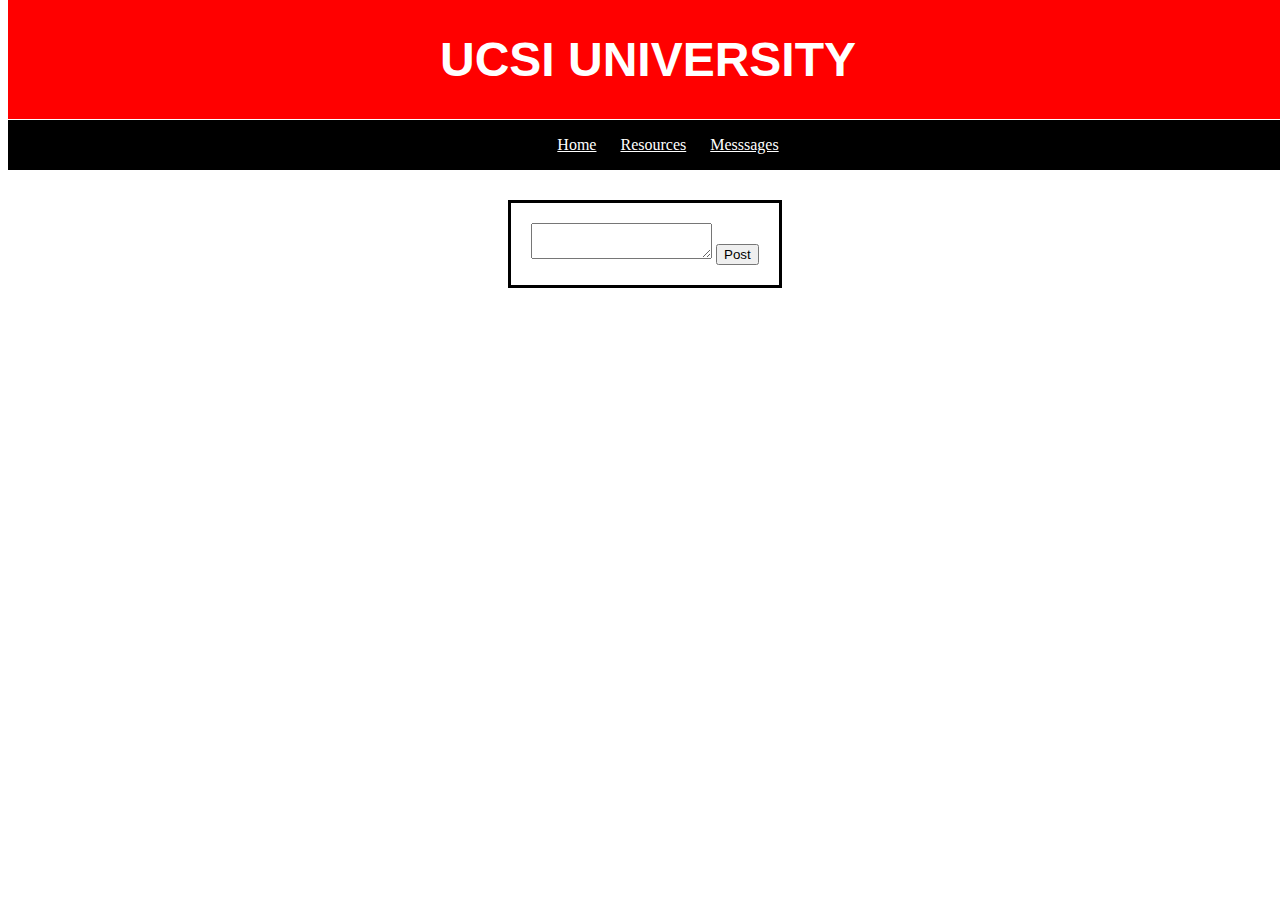
==== index.html @ b0e13631 "Add files via upload" ====
<!DOCTYPE HTML PUBLIC "-//W3C//DTD HTML 4.01 Transitional//EN"
"http://www.w3.org/TR/html4/loose.dtd">
<html xmlns="http://www.w3.org/1999/xhtml">
    <head>
        <meta http-equiv="Content-Type" content="text/html; charset=utf-8" />
        <script src="//tinymce.cachefly.net/4.1/tinymce.min.js"></script>
        <script>tinymce.init({selector:'textarea'});</script>

        <link rel="stylesheet" href="index.css">
        <title>New Web Project</title>      
 </head>

<div id="wrapper">
	<h1>UCSI UNIVERSITY</h1>
</div>

<div id="links" >
	  <ul>
      <li><a href="index.html">Home</a></li>
      <li><a href="https://iis.ucsiuniversity.edu.my/Student/Default.aspx?PossePresentation=Library&PosseObjectId=1754620">Resources</a></li>
      <li><a href="#">Messsages</a></li>
    </ul>
 </div>
  
  
 <body>
 
	<div id="announcment">
    <textarea>  </textarea>
	<button type="button" onclick="alert('Posted')">Post</button>
	</div>
	
	<div id="secondary">
		
	</div>
</body>
---- index.css ----
#wrapper{
	background-color: red ;
	position:absolute ;
    top:0px;
    width: 100%;
    margin-left: 0px;
  }
  
  
 a{
    color: white;
  }
  
  h1 {
  	font-family: Helvetica ;
    font-size:48px;
    color:#FFFFFF ;
    text-align: center
  }
  
#links {
	position: absolute;
	top:120px ;
	width: 100%;
    background: black;
    text-align: center
  }
  
  li {
    display: inline;
    padding: 0px 10px 0px 10px;
  }
  
  #announcment{
		background: #fff;
		float:left ;
		width:: 480px ;
	    margin-left: 500px;
		padding: 20px;
		border-style: solid;
		position: absolute;
		top: 200px ;
	}
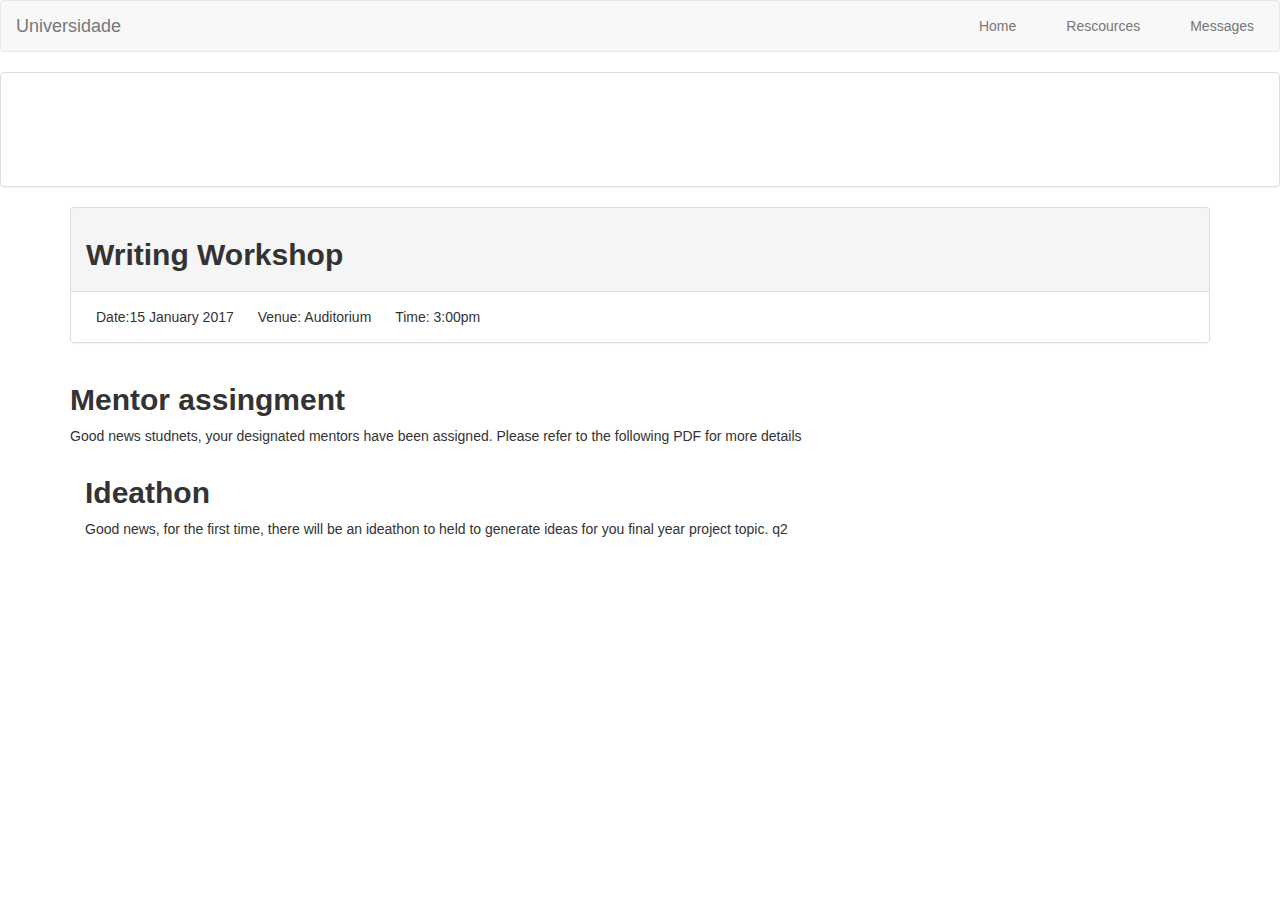
==== commit 669c3ecc: "commit" ====
--- a/index.html
+++ b/index.html
@@ -1,36 +1,96 @@
 <!DOCTYPE HTML PUBLIC "-//W3C//DTD HTML 4.01 Transitional//EN"
 "http://www.w3.org/TR/html4/loose.dtd">
-<html xmlns="http://www.w3.org/1999/xhtml">
-    <head>
-        <meta http-equiv="Content-Type" content="text/html; charset=utf-8" />
-        <script src="//tinymce.cachefly.net/4.1/tinymce.min.js"></script>
-        <script>tinymce.init({selector:'textarea'});</script>
+<html lang="en">
+  <head>
+    <meta charset="utf-8">
+     <title>CME</title>
 
-        <link rel="stylesheet" href="index.css">
-        <title>New Web Project</title>      
- </head>
+   <!-- Latest compiled and minified CSS -->
+<link rel="stylesheet" href="https://maxcdn.bootstrapcdn.com/bootstrap/3.3.7/css/bootstrap.min.css">
 
-<div id="wrapper">
-	<h1>UCSI UNIVERSITY</h1>
+<!-- Stylesheet for project -->
+<link rel="stylesheet" href="index.css">
+
+<!-- jQuery library -->
+<script src="https://ajax.googleapis.com/ajax/libs/jquery/3.1.1/jquery.min.js"></script>
+
+<!-- Latest compiled JavaScript -->
+<script src="https://maxcdn.bootstrapcdn.com/bootstrap/3.3.7/js/bootstrap.min.js"></script>
+
+
+<!-- Google Analytics -->
+<script>
+  (function(i,s,o,g,r,a,m){i['GoogleAnalyticsObject']=r;i[r]=i[r]||function(){
+  (i[r].q=i[r].q||[]).push(arguments)},i[r].l=1*new Date();a=s.createElement(o),
+  m=s.getElementsByTagName(o)[0];a.async=1;a.src=g;m.parentNode.insertBefore(a,m)
+  })(window,document,'script','https://www.google-analytics.com/analytics.js','ga');
+  ga('create', 'UA-96940109-1', 'auto');
+  ga('send', 'pageview');
+</script>
+
+<script>
+document.getElementById("demo").innerHTML = Date();
+</script>
+
+</head>
+
+<body>
+
+<nav class="navbar navbar-default">
+  <div class="container-fluid">
+    <div class="navbar-header">
+      <a class="navbar-brand" href="#">Universidade</a>
+    </div>
+    <ul class="nav navbar-nav navbar-right">
+      <li><a href="#">Home</a></li>
+      <li><a href="#">Rescources</a></li>
+      <li><a href="#">Messages</a></li>
+    </ul>
+  </div>
+</nav>
+
+
+<div class="panel panel-default">
+  <div class="panel-body">
+  	<h1>News</h1>
+  </div>
 </div>
 
-<div id="links" >
-	  <ul>
-      <li><a href="index.html">Home</a></li>
-      <li><a href="https://iis.ucsiuniversity.edu.my/Student/Default.aspx?PossePresentation=Library&PosseObjectId=1754620">Resources</a></li>
-      <li><a href="#">Messsages</a></li>
-    </ul>
- </div>
-  
-  
- <body>
- 
-	<div id="announcment">
-    <textarea>  </textarea>
-	<button type="button" onclick="alert('Posted')">Post</button>
-	</div>
+
+<section id ="announcements" >
+<div class = "container">
 	
-	<div id="secondary">
-		
-	</div>
-</body>+
+	
+<div class ="conatiner">
+		<div class="panel panel-default">
+  			<div class="panel-heading">
+				<h2><strong> Writing Workshop </strong></h2>
+  		</div>
+ 		 <div class="panel-body">
+  		<li>Date:15 January 2017 </li>
+  		<li>Venue: Auditorium</li>
+  		<li>Time: 3:00pm</li>
+  </div>
+</div>
+
+</div>
+</div>
+
+<div class="container fluid">
+  	<h2><strong> Mentor assingment </strong></h2>
+	<p> Good news studnets, your designated mentors have been assigned. Please refer to the following PDF for more details</p>
+
+<div class="container fluid">
+  	<h2><strong> Ideathon  </strong></h2>
+	<p> Good news, for the first time, there will be an ideathon to held to generate ideas for you final year project topic. q2</p>
+
+
+</div>
+</section>
+
+
+
+
+</body>
+</html>
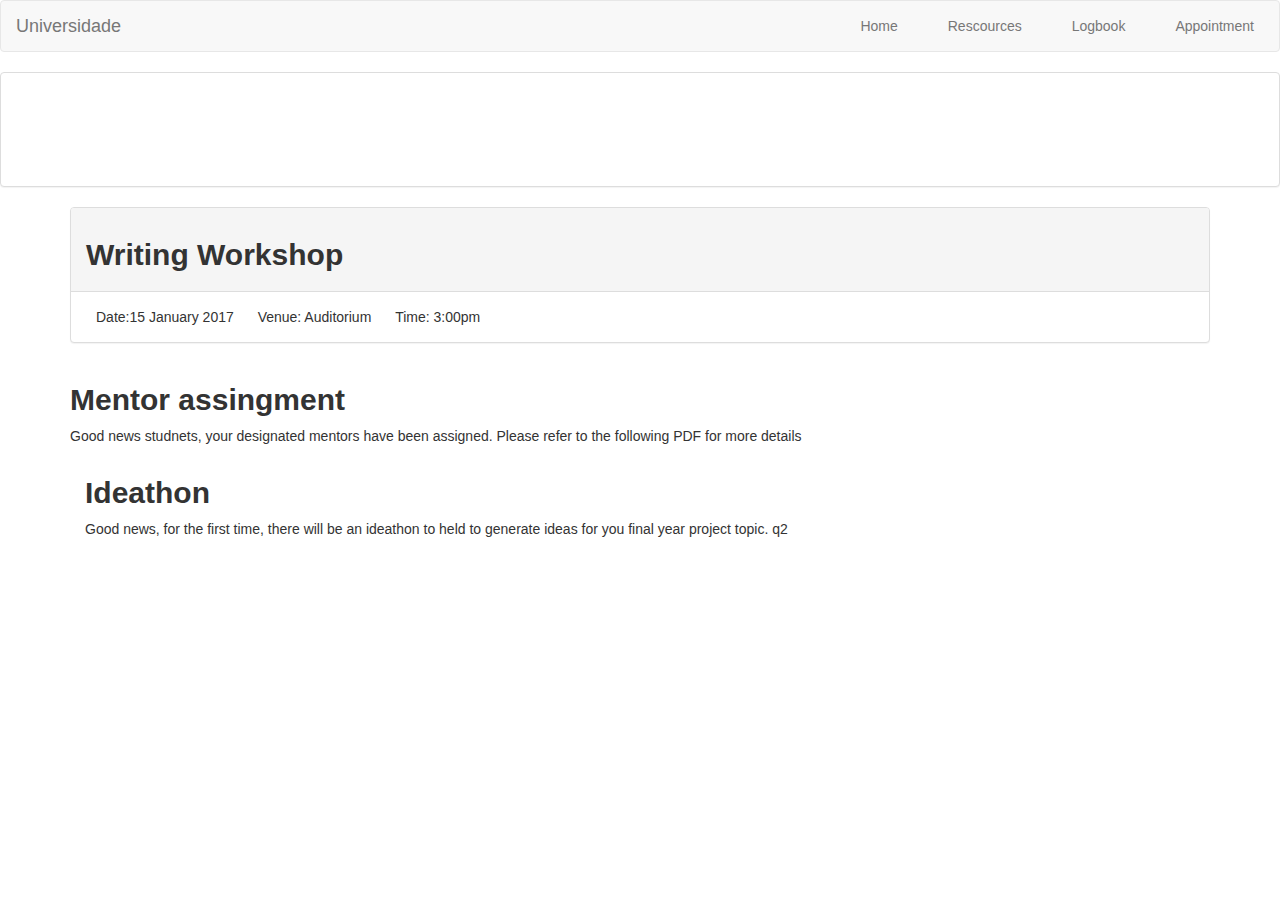
==== commit 73129ed4: "commited" ====
--- a/index.html
+++ b/index.html
@@ -42,9 +42,10 @@
       <a class="navbar-brand" href="#">Universidade</a>
     </div>
     <ul class="nav navbar-nav navbar-right">
-      <li><a href="#">Home</a></li>
+      <li><a href="index.html">Home</a></li>
       <li><a href="#">Rescources</a></li>
-      <li><a href="#">Messages</a></li>
+      <li><a href="logbook.html">Logbook</a></li>
+      <li><a href="Appointment.html">Appointment</a></li>
     </ul>
   </div>
 </nav>
